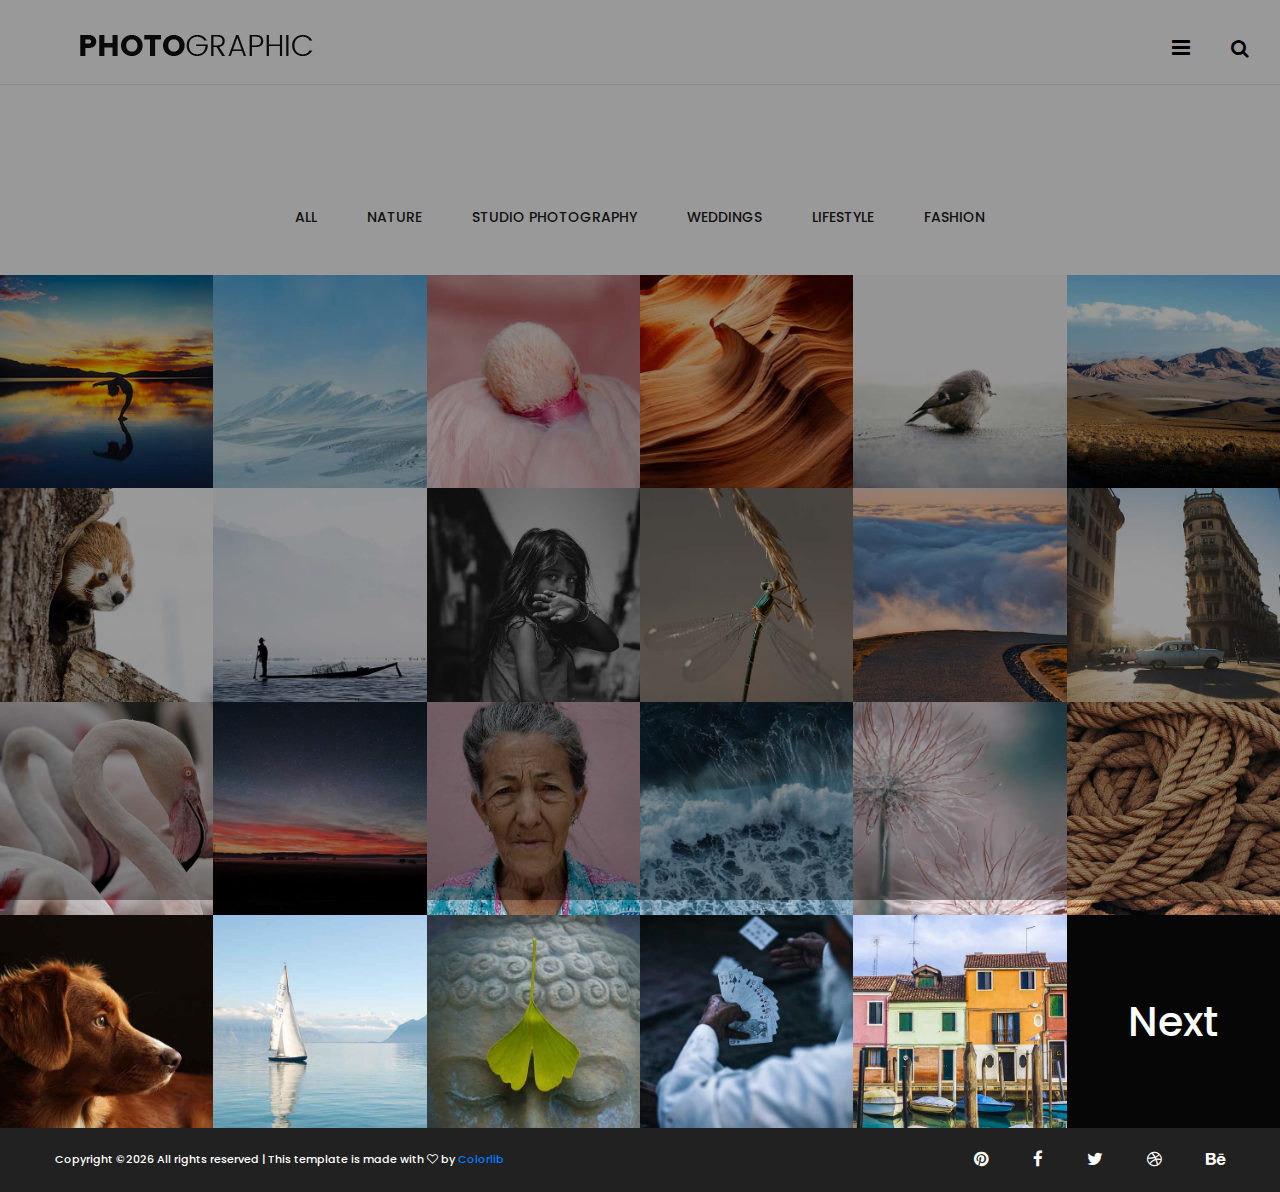
==== portfolio.html @ bdbf082f "commit" ====
<!DOCTYPE html>
<html lang="zxx">
<head>
	<title>Photographer | HTML Template</title>
	<meta charset="UTF-8">
	<meta name="description" content="Photographer html template">
	<meta name="keywords" content="photographer, html">
	<meta name="viewport" content="width=device-width, initial-scale=1.0">
	
	<!-- Favicon -->
	<link href="img/favicon.ico" rel="shortcut icon"/>

	<!-- Google font -->
	<link href="https://fonts.googleapis.com/css?family=Poppins:300,300i,400,400i,500,500i,600,600i,700,700i&display=swap" rel="stylesheet">

	<!-- Stylesheets -->
	<link rel="stylesheet" href="css/bootstrap.min.css"/>
	<link rel="stylesheet" href="css/font-awesome.min.css"/>
	<link rel="stylesheet" href="css/magnific-popup.css"/>
	<link rel="stylesheet" href="css/slicknav.min.css"/>
	<link rel="stylesheet" href="css/owl.carousel.min.css"/>

	<!-- Main Stylesheets -->
	<link rel="stylesheet" href="css/style.css"/>


	<!--[if lt IE 9]>
		<script src="https://oss.maxcdn.com/html5shiv/3.7.2/html5shiv.min.js"></script>
		<script src="https://oss.maxcdn.com/respond/1.4.2/respond.min.js"></script>
	<![endif]-->

</head>
<body>
	<!-- Page Preloder -->
	<div id="preloder">
		<div class="loader"></div>
	</div>

	<!-- Header section  -->
	<header class="header-section hs-bd">
		<a href="index.html" class="site-logo"><img src="img/logo.png" alt="logo"></a>
		<div class="header-controls">
			<button class="nav-switch-btn"><i class="fa fa-bars"></i></button>
			<button class="search-btn"><i class="fa fa-search"></i></button>
		</div>
		<ul class="main-menu">
			<li><a href="index.html">Home</a></li>
			<li><a href="about.html">About the Artist </a></li>
			<li>
				<a href="#">Portfolio</a>
				<ul class="sub-menu">
					<li><a href="portfolio.html">Portfolio 1</a></li>
					<li><a href="portfolio-1.html">Portfolio 2</a></li>
					<li><a href="portfolio-2.html">Portfolio 3</a></li>
				</ul>
			</li>
			<li><a href="blog.html">Blog</a></li>
			<li><a href="elements.html">Elements</a></li>
			<li><a href="contact.html">Contact</a></li>
			<li class="search-mobile">
				<button class="search-btn"><i class="fa fa-search"></i></button>
			</li>
		</ul>
	</header>
	<div class="clearfix"></div>
	<!-- Header section end  -->

	<!-- Portfolio section  -->
	<div class="portfolio-section">
		<ul class="portfolio-filter controls text-center">
			<li class="control" data-filter="all">All</li>
			<li class="control" data-filter=".nature">Nature</li>
			<li class="control" data-filter=".studio">Studio Photography</li>
			<li class="control" data-filter=".weddings">Weddings</li>
			<li class="control" data-filter=".lifestyle">Lifestyle</li>
			<li class="control" data-filter=".fashion">Fashion</li>
		</ul>                                                           
		<div class="row portfolio-gallery m-0">
			<div class="mix col-xl-2 col-md-3 col-sm-4 col-6 p-0 nature">
				<a href="img/portfolio/1.jpg" class="portfolio-item img-popup set-bg" data-setbg="img/portfolio/1.jpg"></a>
			</div>
			<div class="mix col-xl-2 col-md-3 col-sm-4 col-6 p-0 studio">
				<a href="img/portfolio/2.jpg" class="portfolio-item img-popup set-bg" data-setbg="img/portfolio/2.jpg"></a>
			</div>
			<div class="mix col-xl-2 col-md-3 col-sm-4 col-6 p-0 weddings">
				<a href="img/portfolio/3.jpg" class="portfolio-item img-popup set-bg" data-setbg="img/portfolio/3.jpg"></a>
			</div>
			<div class="mix col-xl-2 col-md-3 col-sm-4 col-6 p-0 lifestyle">
				<a href="img/portfolio/4.jpg" class="portfolio-item img-popup set-bg" data-setbg="img/portfolio/4.jpg"></a>
			</div>
			<div class="mix col-xl-2 col-md-3 col-sm-4 col-6 p-0 fashion">
				<a href="img/portfolio/5.jpg" class="portfolio-item img-popup set-bg" data-setbg="img/portfolio/5.jpg"></a>
			</div>
			<div class="mix col-xl-2 col-md-3 col-sm-4 col-6 p-0 nature">
				<a href="img/portfolio/6.jpg" class="portfolio-item img-popup set-bg" data-setbg="img/portfolio/6.jpg"></a>
			</div>
			<div class="mix col-xl-2 col-md-3 col-sm-4 col-6 p-0 studio">
				<a href="img/portfolio/7.jpg" class="portfolio-item img-popup set-bg" data-setbg="img/portfolio/7.jpg"></a>
			</div>
			<div class="mix col-xl-2 col-md-3 col-sm-4 col-6 p-0 weddings">
				<a href="img/portfolio/8.jpg" class="portfolio-item img-popup set-bg" data-setbg="img/portfolio/8.jpg"></a>
			</div>
			<div class="mix col-xl-2 col-md-3 col-sm-4 col-6 p-0 lifestyle">
				<a href="img/portfolio/9.jpg" class="portfolio-item img-popup set-bg" data-setbg="img/portfolio/9.jpg"></a>
			</div>
			<div class="mix col-xl-2 col-md-3 col-sm-4 col-6 p-0 fashion">
				<a href="img/portfolio/10.jpg" class="portfolio-item img-popup set-bg" data-setbg="img/portfolio/10.jpg"></a>
			</div>
			<div class="mix col-xl-2 col-md-3 col-sm-4 col-6 p-0 nature">
				<a href="img/portfolio/11.jpg" class="portfolio-item img-popup set-bg" data-setbg="img/portfolio/11.jpg"></a>
			</div>
			<div class="mix col-xl-2 col-md-3 col-sm-4 col-6 p-0 studio">
				<a href="img/portfolio/12.jpg" class="portfolio-item img-popup set-bg" data-setbg="img/portfolio/12.jpg"></a>
			</div>
			<div class="mix col-xl-2 col-md-3 col-sm-4 col-6 p-0 weddings">
				<a href="img/portfolio/13.jpg" class="portfolio-item img-popup set-bg" data-setbg="img/portfolio/13.jpg"></a>
			</div>
			<div class="mix col-xl-2 col-md-3 col-sm-4 col-6 p-0 lifestyle">
				<a href="img/portfolio/14.jpg" class="portfolio-item img-popup set-bg" data-setbg="img/portfolio/14.jpg"></a>
			</div>
			<div class="mix col-xl-2 col-md-3 col-sm-4 col-6 p-0 fashion">
				<a href="img/portfolio/15.jpg" class="portfolio-item img-popup set-bg" data-setbg="img/portfolio/15.jpg"></a>
			</div>
			<div class="mix col-xl-2 col-md-3 col-sm-4 col-6 p-0 nature">
				<a href="img/portfolio/16.jpg" class="portfolio-item img-popup set-bg" data-setbg="img/portfolio/16.jpg"></a>
			</div>
			<div class="mix col-xl-2 col-md-3 col-sm-4 col-6 p-0 studio">
				<a href="img/portfolio/17.jpg" class="portfolio-item img-popup set-bg" data-setbg="img/portfolio/17.jpg"></a>
			</div>
			<div class="mix col-xl-2 col-md-3 col-sm-4 col-6 p-0 weddings">
				<a href="img/portfolio/18.jpg" class="portfolio-item img-popup set-bg" data-setbg="img/portfolio/18.jpg"></a>
			</div>
			<div class="mix col-xl-2 col-md-3 col-sm-4 col-6 p-0 lifestyle">
				<a href="img/portfolio/19.jpg" class="portfolio-item img-popup set-bg" data-setbg="img/portfolio/19.jpg"></a>
			</div>
			<div class="mix col-xl-2 col-md-3 col-sm-4 col-6 p-0 fashion">
				<a href="img/portfolio/20.jpg" class="portfolio-item img-popup set-bg" data-setbg="img/portfolio/20.jpg"></a>
			</div>
			<div class="mix col-xl-2 col-md-3 col-sm-4 col-6 p-0 nature">
				<a href="img/portfolio/21.jpg" class="portfolio-item img-popup set-bg" data-setbg="img/portfolio/21.jpg"></a>
			</div>
			<div class="mix col-xl-2 col-md-3 col-sm-4 col-6 p-0 studio">
				<a href="img/portfolio/22.jpg" class="portfolio-item img-popup set-bg" data-setbg="img/portfolio/22.jpg"></a>
			</div>
			<div class="mix col-xl-2 col-md-3 col-sm-4 col-6 p-0 lifestyle">
				<a href="img/portfolio/23.jpg" class="portfolio-item img-popup set-bg" data-setbg="img/portfolio/23.jpg"></a>
			</div>
			<div class="mix col-xl-2 col-md-3 col-sm-4 col-6 p-0">
				<div class="portfolio-item  next-btn">
					<h2>Next</h2>
				</div>
			</div>
		</div>
	</div>
	<!-- Portfolio section end  -->
	
	<!-- Footer section   -->
	<footer class="footer-section">
		<div class="container-fluid">
			<div class="row">
				<div class="col-md-6 order-1 order-md-2">
					<div class="footer-social-links">
						<a href=""><i class="fa fa-pinterest"></i></a>
						<a href=""><i class="fa fa-facebook"></i></a>
						<a href=""><i class="fa fa-twitter"></i></a>
						<a href=""><i class="fa fa-dribbble"></i></a>
						<a href=""><i class="fa fa-behance"></i></a>
					</div>
				</div>
				<div class="col-md-6 order-2 order-md-1">
					<div class="copyright"><!-- Link back to Colorlib can't be removed. Template is licensed under CC BY 3.0. -->
Copyright &copy;<script>document.write(new Date().getFullYear());</script> All rights reserved | This template is made with <i class="fa fa-heart-o" aria-hidden="true"></i> by <a href="https://colorlib.com" target="_blank">Colorlib</a>
<!-- Link back to Colorlib can't be removed. Template is licensed under CC BY 3.0. -->
</div>	
				</div>
			</div>
		</div>
	</footer>
	<!-- Footer section end  -->

	<!-- Search model -->
	<div class="search-model">
		<div class="h-100 d-flex align-items-center justify-content-center">
			<div class="search-close-switch">+</div>
			<form class="search-model-form">
				<input type="text" id="search-input" placeholder="Search here.....">
			</form>
		</div>
	</div>
	<!-- Search model end -->

	<!--====== Javascripts & Jquery ======-->
	<script src="js/jquery-3.2.1.min.js"></script>
	<script src="js/bootstrap.min.js"></script>
	<script src="js/jquery.slicknav.min.js"></script>
	<script src="js/owl.carousel.min.js"></script>
	<script src="js/jquery.magnific-popup.min.js"></script>
	<script src="js/circle-progress.min.js"></script>
	<script src="js/mixitup.min.js"></script>
	<script src="js/instafeed.min.js"></script>
	<script src="js/masonry.pkgd.min.js"></script>
	<script src="js/main.js"></script>

	</body>
</html>
---- css/style.css ----
/* =================================
------------------------------------
  	Template Name: Photographer
	Description: Photographer HTML Template
	Author: colorlib
	Author URI: https://www.colorlib.com/
	Version: 1.0
	Created: colorlib
 ------------------------------------
 ====================================*/



/*----------------------------------------*/
/* Template default CSS
/*----------------------------------------*/

html,
body {
	height: 100%;
	font-family: "Poppins", sans-serif;
	-webkit-font-smoothing: antialiased;
	font-smoothing: antialiased;
}

h1,
h2,
h3,
h4,
h5,
h6 {
	margin: 0;
	color: #212121;
	font-weight: 500;
}

h1 {
	font-size: 70px;
}

h2 {
	font-size: 36px;
}

h3 {
	font-size: 30px;
}

h4 {
	font-size: 24px;
}

h5 {
	font-size: 18px;
}

h6 {
	font-size: 16px;
}

p {
	font-size: 16px;
	color: #7d7d7d;
	line-height: 1.8;
}

img {
	max-width: 100%;
}

input:focus,
select:focus,
button:focus,
textarea:focus {
	outline: none;
}

a:hover,
a:focus {
	text-decoration: none;
	outline: none;
}

ul,
ol {
	padding: 0;
	margin: 0;
}

/*---------------------
  Helper CSS
-----------------------*/

.section-title {
	text-align: center;
}

.section-title h2 {
	font-size: 36px;
}

.set-bg {
	background-repeat: no-repeat;
	background-size: cover;
	background-position: top center;
}

.spad {
	padding-top: 105px;
	padding-bottom: 105px;
}

.text-white h1,
.text-white h2,
.text-white h3,
.text-white h4,
.text-white h5,
.text-white h6,
.text-white p,
.text-white span,
.text-white li,
.text-white a {
	color: #fff;
}

/*---------------------
  Commom elements
-----------------------*/

.elements-section {
	padding-top: 120px;
}

.element {
	margin-bottom: 100px;
}

.element:last-child {
	margin-bottom: 0;
}

.el-title {
	margin-bottom: 62px;
}

/* buttons */

.site-btn {
	display: inline-block;
	border: none;
	font-size: 14px;
	font-weight: 500;
	min-width: 218px;
	padding: 24px 47px;
	border-radius: 0;
	text-transform: uppercase;
	color: #fff;
	line-height: 1.2;
	cursor: pointer;
	text-align: center;
	background: #212121;
}

.site-btn:hover {
	color: #fff;
}

.site-btn.sb-line {
	color: #212121;
	background: transparent;
	padding: 22px 47px;
	border: 2px solid #212121;
}

.site-btn.sb-light-bg {
	background: #f3f3f3;
}

/* Preloder */

#preloder {
	position: fixed;
	width: 100%;
	height: 100%;
	top: 0;
	left: 0;
	z-index: 999999;
	background: #000;
}

.loader {
	width: 40px;
	height: 40px;
	position: absolute;
	top: 50%;
	left: 50%;
	margin-top: -13px;
	margin-left: -13px;
	border-radius: 60px;
	animation: loader 0.8s linear infinite;
	-webkit-animation: loader 0.8s linear infinite;
}

@keyframes loader {
	0% {
		-webkit-transform: rotate(0deg);
		transform: rotate(0deg);
		border: 4px solid #f44336;
		border-left-color: transparent;
	}
	50% {
		-webkit-transform: rotate(180deg);
		transform: rotate(180deg);
		border: 4px solid #673ab7;
		border-left-color: transparent;
	}
	100% {
		-webkit-transform: rotate(360deg);
		transform: rotate(360deg);
		border: 4px solid #f44336;
		border-left-color: transparent;
	}
}

@-webkit-keyframes loader {
	0% {
		-webkit-transform: rotate(0deg);
		border: 4px solid #f44336;
		border-left-color: transparent;
	}
	50% {
		-webkit-transform: rotate(180deg);
		border: 4px solid #673ab7;
		border-left-color: transparent;
	}
	100% {
		-webkit-transform: rotate(360deg);
		border: 4px solid #f44336;
		border-left-color: transparent;
	}
}

/* Accordion */

.accordion-area .panel {
	margin-bottom: 18px;
}

.accordion-area .panel-header {
	display: block;
	font-weight: 500;
	position: relative;
	border: 2px solid #212121;
	-webkit-transition: all 0.4s ease-out 0s;
	transition: all 0.4s ease-out 0s;
}

.accordion-area .panel-header.active .panel-link {
	color: #fff;
	background-color: #323232;
}

.accordion-area .panel-header.active .panel-link.collapsed {
	color: #323232;
	background-color: transparent;
}

.accordion-area .panel-link:after {
	content: "+";
	position: absolute;
	font-size: 18px;
	font-weight: 500;
	right: 25px;
	top: 50%;
	color: #000;
	line-height: 16px;
	margin-top: -8px;
	margin-left: -4px;
}

.accordion-area .panel-header.active .panel-link:after {
	content: "-";
	margin-top: -10px;
	color: #fff;
}

.accordion-area .panel-header.active .panel-link.collapsed:after {
	content: "+";
	color: #323232;
}

.accordion-area .panel-link {
	text-align: left;
	background-color: transparent;
	border: none;
	position: relative;
	width: 100%;
	padding: 23px 40px;
	padding-left: 30px;
	font-size: 14px;
	text-transform: uppercase;
	color: #212121;
	font-weight: 500;
	line-height: 1.3;
	cursor: pointer;
}

.accordion-area .panel-body p {
	margin-bottom: 0;
	padding-top: 20px;
}

.accordion-area .panel-body {
	padding: 0 5px;
}

/* Tab */

.tab-element .nav-tabs {
	border-bottom: none;
	margin-bottom: 25px;
}

.tab-element .nav-item {
	margin-right: 10px;
	margin-bottom: 10px;
}

.tab-element .nav-tabs .nav-link {
	border: 2px solid #212121;
	text-align: left;
	background-color: transparent;
	border-radius: 0;
	position: relative;
	width: 100%;
	padding: 23px 38px;
	font-size: 14px;
	text-transform: uppercase;
	color: #323232;
	font-weight: 500;
	line-height: 1.3;
	cursor: pointer;
}

.tab-element .nav-tabs .nav-item:last-child {
	margin-right: 0;
}

.tab-element .nav-tabs .nav-link.active {
	background: #212121;
	color: #fff;
}

.tab-element .tab-pane p {
	margin-bottom: 0;
	line-height: 1.9;
}

/* Circle progress */

.circle-progress {
	text-align: center;
	display: block;
	position: relative;
	margin-bottom: 30px;
}

.circle-progress canvas {
	-webkit-transform: rotate(90deg);
	transform: rotate(90deg);
}

.circle-progress .progress-info {
	position: absolute;
	width: 100%;
	top: 50%;
	margin-top: -30px;
}

.circle-progress .progress-info h2 {
	font-size: 36px;
	font-weight: 400;
}

.circle-progress .progress-info p {
	margin-bottom: 0;
	line-height: normal;
}

/* milestones */

.milestone {
	margin-bottom: 30px;
}

.milestone h2 {
	font-size: 60px;
	font-weight: 400;
	line-height: 1;
}

.milestone p {
	margin-bottom: 0;
}

.search-model {
	display: none;
	position: fixed;
	width: 100%;
	height: 100%;
	left: 0;
	top: 0;
	background: #000;
	z-index: 99999;
}

.search-model-form {
	padding: 0 15px;
}

.search-model-form input {
	width: 500px;
	font-size: 40px;
	border: none;
	border-bottom: 2px solid #333;
	background: none;
	color: #999;
}

.search-close-switch {
	position: absolute;
	width: 50px;
	height: 50px;
	background: #333;
	color: #fff;
	text-align: center;
	border-radius: 50%;
	padding-top: 6px;
	font-size: 26px;
	top: 30px;
	cursor: pointer;
	-webkit-transform: rotate(45deg);
	transform: rotate(45deg);
	font-weight: 300;
}

/* Image Popup */

.img-popup-warp .mfp-content,
.img-popup-warp.mfp-ready.mfp-removing .mfp-content {
	opacity: 0;
	-webkit-transform: scale(0.8);
	transform: scale(0.8);
	-webkit-transition: all 0.4s;
	transition: all 0.4s;
}

.img-popup-warp.mfp-ready .mfp-content {
	opacity: 1;
	-webkit-transform: scale(1);
	transform: scale(1);
}

/*------------------
  Header section
---------------------*/

.header-section {
	padding-top: 15px;
	padding-bottom: 27px;
	position: relative;
	z-index: 99;
}

.header-section.hs-bd {
	clear: both;
	border-bottom: 1px solid #e8e8e8;
}

.site-logo {
	display: inline-block;
	padding-top: 18px;
	padding-left: 80px;
}

.header-controls {
	float: right;
	padding: 16px 25px 0 50px;
}

.header-controls button {
	background: transparent;
	border: none;
	font-size: 19px;
}

.header-controls button.nav-switch-btn {
	font-size: 21px;
	margin-right: 25px;
}

.slicknav_menu {
	display: none;
}

.main-menu {
	list-style: none;
	float: right;
	display: none;
}

.main-menu li {
	display: inline-block;
	position: relative;
}

.main-menu li.search-mobile {
	display: none;
}

.main-menu li a {
	display: block;
	font-size: 13px;
	color: #121212;
	font-weight: 600;
	text-transform: uppercase;
	padding: 25px 0;
	margin-right: 45px;
}

.main-menu li .sub-menu {
	position: absolute;
	top: 100%;
	left: 0;
	width: 220px;
	background: #fff;
	visibility: hidden;
	opacity: 0;
	margin-top: 50px;
	padding: 10px 0 5px;
	-webkit-box-shadow: 0 15px 50px 1px rgba(0, 0, 0, 0.13);
	box-shadow: 0 15px 50px 1px rgba(0, 0, 0, 0.13);
	-webkit-transition: all 0.4s;
	transition: all 0.4s;
}

.main-menu li .sub-menu li {
	display: block;
}

.main-menu li .sub-menu li a {
	padding: 10px 15px;
	text-transform: none;
}

.main-menu li:hover .sub-menu {
	visibility: visible;
	opacity: 1;
	margin-top: 0;
}

.search-mobile button {
	background: transparent;
	border: none;
	color: #fff;
	padding: 15px;
}

/*------------------
  Hero section
---------------------*/

.hero-section {
	clear: both;
	position: relative;
}

.hero-item {
	height: 278px;
	position: relative;
}

.hero-item:hover .hero-link {
	opacity: 1;
}

.hero-item:hover .hero-link h2 {
	top: 0;
}

.hero-link {
	position: absolute;
	width: 100%;
	height: 100%;
	top: 0;
	left: 0;
	background: #060606;
	display: -webkit-box;
	display: -ms-flexbox;
	display: flex;
	-webkit-box-align: center;
	-ms-flex-align: center;
	align-items: center;
	-webkit-box-pack: center;
	-ms-flex-pack: center;
	justify-content: center;
	padding: 0 30px;
	overflow: hidden;
	opacity: 0;
	-webkit-transition: all 0.3s;
	transition: all 0.3s;
}

.hero-link h2 {
	color: #fff;
	line-height: 1.5;
	position: relative;
	top: 50px;
	-webkit-transition: all 0.5s;
	transition: all 0.5s;
}

.hero-social-links {
	position: absolute;
	width: 110px;
	bottom: 0;
	right: 0;
	z-index: 9;
	background: #fff;
	text-align: center;
	padding: 40px 0;
}

.hero-social-links a {
	display: block;
	padding: 16px 0;
	font-size: 16px;
	color: #121212;
}

/* ----------------
  Intro section
---------------------*/

.intro-section {
	padding: 120px 15px 90px;
}

.intro-warp {
	max-width: 1780px;
	width: 100%;
	margin: 0 auto;
}

.intro-text h2 {
	font-size: 48px;
	margin-bottom: 25px;
}

.intro-text p {
	margin-bottom: 45px;
}

.sp-link {
	display: inline-block;
	font-weight: 500;
	font-size: 16px;
	color: #212121;
	border-bottom: 3px solid #212121;
	padding-right: 15px;
}

.sp-link:hover {
	color: #212121;
}

.skill-warp {
	padding-left: 83px;
	padding-top: 80px;
}

.single-progress-item {
	margin-bottom: 30px;
	position: relative;
}

.single-progress-item:last-child {
	margin-bottom: 0;
}

.single-progress-item p {
	padding-top: 28px;
}

.progress-bar-style {
	display: block;
	height: 6px;
	position: relative;
	width: 100%;
}

.progress-bar-style .bar-inner {
	position: absolute;
	height: 100%;
	left: 0;
	top: 0;
	background: #212121;
}

.progress-bar-style .bar-inner span {
	position: absolute;
	width: 54px;
	height: 40px;
	right: 0;
	top: 22px;
	padding-top: 8px;
	color: #fff;
	font-weight: 400;
	text-align: center;
	background: #212121;
}

/*------------------
  Footer section
---------------------*/

.footer-section {
	background: #212121;
	padding: 19px 40px;
}

.copyright {
	color: #fff;
	font-size: 11px;
	font-weight: 500;
	padding: 4px 0;
}

.footer-social-links {
	text-align: right;
}

.footer-social-links a {
	display: inline-block;
	color: #fff;
	font-size: 17px;
	margin-left: 40px;
}

/*------------------
====================
  Other Page
====================
--------------------*/

/*------------------
  About page
---------------------*/

.about-bg {
	height: 100%;
}

.about-text {
	padding: 100px 57px;
}

.about-text h2 {
	font-size: 48px;
	margin-bottom: 30px;
}

.about-text h4 {
	margin-bottom: 20px;
}

.about-text p {
	margin-bottom: 45px;
}

.about-text .site-btn {
	margin-top: 20px;
}

.skill-section {
	padding-top: 60px;
	padding-bottom: 35px;
}

.services-section {
	padding: 117px 0;
}

.services-section .site-btn {
	min-width: 244px;
}

.services-section .services-item {
	padding-right: 20px;
	max-width: 440px;
}

.services-item {
	margin: 0 auto 70px;
}

.services-item img {
	margin-bottom: 30px;
}

.services-item h4 {
	margin-bottom: 20px;
}

.services-item p {
	margin-bottom: 0;
}

.instagram-section {
	border-top: 1px solid #e8e8e8;
	padding-top: 25px;
}

.instagram-section h6 {
	font-size: 14px;
	padding-left: 80px;
	padding-bottom: 25px;
}

/* ----------------
  Portfolio page 1
---------------------*/

.portfolio-section {
	padding-top: 120px;
}

.portfolio-filter {
	list-style: none;
	margin-bottom: 46px;
	padding: 0 15px;
}

.portfolio-filter li {
	display: inline-block;
	font-size: 14px;
	color: #212121;
	font-weight: 500;
	margin-right: 46px;
	text-transform: uppercase;
	cursor: pointer;
}

.portfolio-filter li:last-child {
	margin-right: 0;
}

.portfolio-item {
	min-height: 100%;
	display: block;
}

.portfolio-item.next-btn {
	background: #060606;
	display: -webkit-box;
	display: -ms-flexbox;
	display: flex;
	-webkit-box-pack: center;
	-ms-flex-pack: center;
	justify-content: center;
	-webkit-box-align: center;
	-ms-flex-align: center;
	align-items: center;
	cursor: pointer;
}

.portfolio-item.next-btn h2 {
	color: #fff;
	font-size: 41px;
}

/* ----------------
  Portfolio page 2
---------------------*/

.portfolio-2-section {
	padding-top: 120px;
	padding-bottom: 100px;
}

.portfolio-2-section .site-btn {
	margin-top: 80px;
}

.pf-2 {
	padding-left: 83px;
}

.portfolio-warp {
	padding: 0 19px;
}

.portfolio-box {
	margin-bottom: 35px;
	padding: 0 64px;
}

.portfolio-box h6 {
	padding-top: 30px;
}

.portfolio-box p {
	margin-bottom: 0;
}

/* ----------------
  Portfolio page 3
---------------------*/

.portfolio-3-section {
	padding-top: 120px;
	padding-bottom: 100px;
	overflow: hidden;
}

.portfolio-grid {
	max-width: 1756px;
	margin: 0 auto;
}

.portfolio-grid:after {
	content: "";
	display: block;
	clear: both;
}

.grid-sizer,
.grid-item {
	width: 25%;
}

.grid-item {
	float: left;
}

.grid-width-1 {
	width: 50%;
}

.grid-width-2 {
	width: 75%;
}

.grid-portfolio {
	padding: 0 15px;
	margin-bottom: 35px;
}

.grid-portfolio img {
	min-width: 100%;
}

.grid-portfolio h6 {
	padding-top: 30px;
}

.grid-portfolio p {
	margin-bottom: 0;
}

.load-more-warp {
	max-width: 1756px;
	padding-top: 70px;
	margin: 0 auto;
}

/* ----------------
  Blog section
---------------------*/

.blog-section {
	padding: 120px 0;
}

.blog-warp {
	max-width: 1386px;
	margin: 0 auto;
	padding-left: 15px;
	padding-right: 15px;
}

.blog-post {
	text-align: center;
	padding: 0 20px;
	margin-bottom: 120px;
}

.blog-post img {
	padding: 0 15px;
	margin-bottom: 50px;
}

.blog-post .blog-date {
	display: inline-block;
	font-size: 12px;
	line-height: 1.1;
	color: #fff;
	padding: 9px 17px;
	margin-bottom: 20px;
	background: #212121;
}

.blog-post h3 {
	margin-bottom: 10px;
}

.blog-post .blog-cata {
	margin-bottom: 30px;
}

.blog-post .blog-cata span {
	display: inline-block;
	font-size: 14px;
	color: #bcbcbc;
	font-weight: 500;
	padding-right: 13px;
	margin-right: 11px;
	position: relative;
}

.blog-post .blog-cata span:after {
	position: absolute;
	content: "|";
	right: 0;
	top: 0;
	font-size: 14px;
	color: #bcbcbc;
	font-weight: 500;
	margin-bottom: 10px;
}

.blog-post .blog-cata span:last-child {
	margin-right: 0;
	padding-right: 0;
}

.blog-post .blog-cata span:last-child:after {
	display: none;
}

.blog-post p {
	margin-bottom: 35px;
	padding: 0 11px;
}

.site-pagination {
	text-align: center;
}

.site-pagination a {
	display: inline-block;
	height: 42px;
	font-size: 14px;
	font-weight: 500;
	color: #888888;
	padding: 11px 5px;
}

.site-pagination a.current {
	color: #fff;
	background: #212121;
	padding: 11px 13px;
}

/* ----------------
  Contact page
---------------------*/

.map {
	height: 663px;
	position: relative;
}

.map iframe {
	position: absolute;
	width: 100%;
	height: 100%;
}

.contact-section {
	padding: 120px 0;
}

.contact-text h3 {
	margin-bottom: 30px;
}

.contact-text p {
	margin-bottom: 45px;
}

.contact-text ul {
	list-style: none;
}

.contact-text ul li {
	font-size: 14px;
	font-weight: 500;
	color: #212121;
	line-height: 1.9;
}

.contact-form {
	padding-top: 20px;
}

.contact-form input,
.contact-form textarea {
	width: 100%;
	font-size: 14px;
	font-weight: 500;
	color: #7d7d7d;
	border: none;
	border-bottom: 1px solid #b2b2b2;
	padding-bottom: 14px;
	margin-bottom: 20px;
	background: transparent;
}

.contact-form textarea {
	height: 165px;
	min-height: 165px;
	margin-bottom: 38px;
}

.text-msg::-webkit-input-placeholder {
	padding-top: 130px;
}

.text-msg::-moz-input-placeholder {
	padding-top: 130px;
}

.text-msg:-moz-input-placeholder {
	padding-top: 130px;
}

.text-msg:-ms-input-placeholder {
	padding-top: 130px;
}

/* ----------------
  Responsive
---------------------*/

@media (min-width: 1200px) {
	.container {
		max-width: 1176px;
	}
}

@media (max-width: 1270px) {
	.site-logo {
		padding-left: 30px;
	}
}

/* Medium screen : 992px. */

@media only screen and (min-width: 992px) and (max-width: 1199px) {
	.site-logo {
		padding-left: 15px;
	}
	.main-menu li a {
		margin-right: 15px;
	}
	.header-controls {
		padding: 16px 15px 0 20px;
	}
	.skill-warp {
		padding-left: 40px;
	}
	.portfolio-box {
		padding: 0 15px;
	}
	.pf-2 {
		padding-left: 35px;
	}
	.blog-post {
		padding: 0;
	}
	.blog-post img {
		padding: 0;
	}
}

/* Tablet :768px. */

@media only screen and (min-width: 768px) and (max-width: 991px) {
	.header-section {
		text-align: center;
		padding-bottom: 0;
	}
	.site-logo {
		padding-left: 15px;
	}
	.main-menu {
		float: none;
	}
	.main-menu li a {
		padding-top: 5px;
	}
	.main-menu li:last-child a {
		margin-right: 0;
	}
	.main-menu li .sub-menu {
		text-align: left;
	}
	.header-controls {
		float: none;
		padding: 20px 15px;
	}
	.skill-warp {
		padding-left: 0px;
	}
	.about-bg {
		height: 800px;
	}
	.portfolio-box {
		padding: 0 15px;
	}
	.pf-2 {
		padding-left: 35px;
	}
	.blog-post {
		padding: 0;
	}
	.blog-post img,
	.blog-post p {
		padding: 0;
	}
	.contact-text {
		margin-bottom: 50px;
	}
}

/* Large Mobile :480px. */

@media only screen and (max-width: 767px) {
	.header-section {
		text-align: center;
		padding-bottom: 0;
	}
	.site-logo {
		padding-left: 15px;
		margin-bottom: 20px;
	}
	.header-controls {
		display: none;
	}
	.main-menu {
		display: none !important;
	}
	.slicknav_menu {
		display: block;
		background: transparent;
	}
	.slicknav_btn {
		margin: 0 auto 20px;
		background: #081624;
		float: none;
		display: inline-block;
	}
	.slicknav_nav {
		background: #081624;
		text-align: left;
		padding: 8px 5px;
		margin-bottom: 15px;
	}
	.slicknav_nav a:hover,
	.slicknav_nav .slicknav_row:hover {
		background: #25394c;
		color: #fff;
	}
	.skill-warp {
		padding-left: 0px;
	}
	.about-bg {
		height: 600px;
	}
	.about-text {
		padding: 100px 20px;
	}
	.portfolio-box {
		padding: 0 15px;
	}
	.pf-2 {
		padding-left: 35px;
	}
	.grid-sizer,
	.grid-item {
		width: 50%;
	}
	.grid-width-1 {
		width: 50%;
	}
	.grid-width-2 {
		width: 100%;
	}
	.blog-post {
		padding: 0;
	}
	.blog-post img,
	.blog-post p {
		padding: 0;
	}
	.contact-text {
		margin-bottom: 50px;
	}
	.footer-social-links {
		text-align: center;
		padding-top: 20px;
	}
	.footer-social-links a:first-child {
		margin-left: 0;
	}
	.copyright {
		padding-top: 15px;
		text-align: center;
	}
	.search-model-form input {
		width: 100%;
	}
}

/* Small Mobile :320px. */

@media only screen and (max-width: 479px) {
	.about-bg {
		height: 400px;
	}
	.services-section .services-item {
		padding-right: 0px;
	}
	.portfolio-box {
		padding: 0;
	}
	.pf-2 {
		padding-left: 15px;
	}
	.portfolio-item.next-btn h2 {
		font-size: 24px;
	}
	.grid-sizer,
	.grid-item,
	.grid-width-2 {
		width: 100%;
	}
	.hero-social-links {
		position: relative;
		width: 100%;
		bottom: 0;
		right: 0;
		z-index: 9;
		background: #fff;
		text-align: center;
		padding: 30px 0;
		border-bottom: 1px solid #e8e8e8;
	}
	.hero-social-links a {
		display: inline-block;
		padding: 5px 10px;
	}
	.map {
		height: 400px;
	}
}
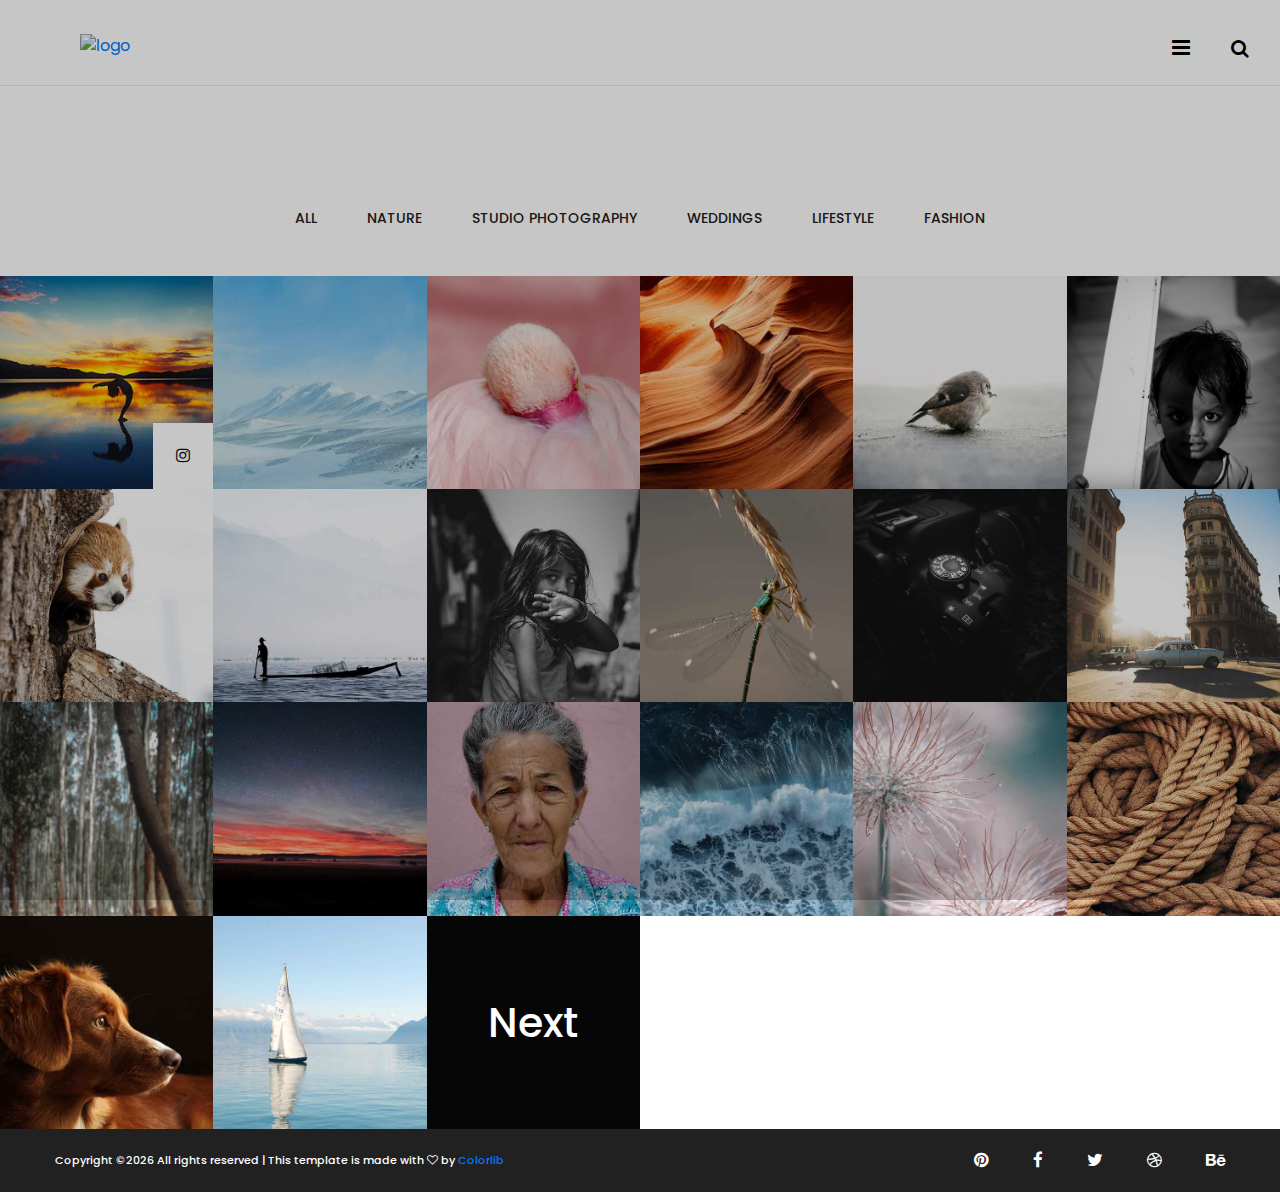
==== commit fdcbfdf6: "commit" ====
--- a/portfolio.html
+++ b/portfolio.html
@@ -78,6 +78,11 @@
 		<div class="row portfolio-gallery m-0">
 			<div class="mix col-xl-2 col-md-3 col-sm-4 col-6 p-0 nature">
 				<a href="img/portfolio/1.jpg" class="portfolio-item img-popup set-bg" data-setbg="img/portfolio/1.jpg"></a>
+				<div class="hero-social-links1">
+					
+					<a href="https://www.instagram.com/p/CHs7iLbBVV9/?utm_source=ig_web_copy_link"><i class="fa fa-instagram"></i></a>
+				
+				</div>
 			</div>
 			<div class="mix col-xl-2 col-md-3 col-sm-4 col-6 p-0 studio">
 				<a href="img/portfolio/2.jpg" class="portfolio-item img-popup set-bg" data-setbg="img/portfolio/2.jpg"></a>
@@ -136,15 +141,7 @@
 			<div class="mix col-xl-2 col-md-3 col-sm-4 col-6 p-0 fashion">
 				<a href="img/portfolio/20.jpg" class="portfolio-item img-popup set-bg" data-setbg="img/portfolio/20.jpg"></a>
 			</div>
-			<div class="mix col-xl-2 col-md-3 col-sm-4 col-6 p-0 nature">
-				<a href="img/portfolio/21.jpg" class="portfolio-item img-popup set-bg" data-setbg="img/portfolio/21.jpg"></a>
-			</div>
-			<div class="mix col-xl-2 col-md-3 col-sm-4 col-6 p-0 studio">
-				<a href="img/portfolio/22.jpg" class="portfolio-item img-popup set-bg" data-setbg="img/portfolio/22.jpg"></a>
-			</div>
-			<div class="mix col-xl-2 col-md-3 col-sm-4 col-6 p-0 lifestyle">
-				<a href="img/portfolio/23.jpg" class="portfolio-item img-popup set-bg" data-setbg="img/portfolio/23.jpg"></a>
-			</div>
+		
 			<div class="mix col-xl-2 col-md-3 col-sm-4 col-6 p-0">
 				<div class="portfolio-item  next-btn">
 					<h2>Next</h2>
--- a/css/style.css
+++ b/css/style.css
@@ -637,6 +637,23 @@
 	font-size: 16px;
 	color: #121212;
 }
+.hero-social-links1 {
+	position: absolute;
+	width: 60px;
+	bottom: 0;
+	right: 0;
+	z-index: 9;
+	background: #fff;
+	text-align: center;
+	padding: 20px 0;
+}
+
+.hero-social-links1 a {
+	display: block;
+	padding: 1px 0;
+	font-size: 16px;
+	color: #121212;
+}
 
 /* ----------------
   Intro section
@@ -725,6 +742,7 @@
 ---------------------*/
 
 .footer-section {
+	position: relative;
 	background: #212121;
 	padding: 19px 40px;
 }
